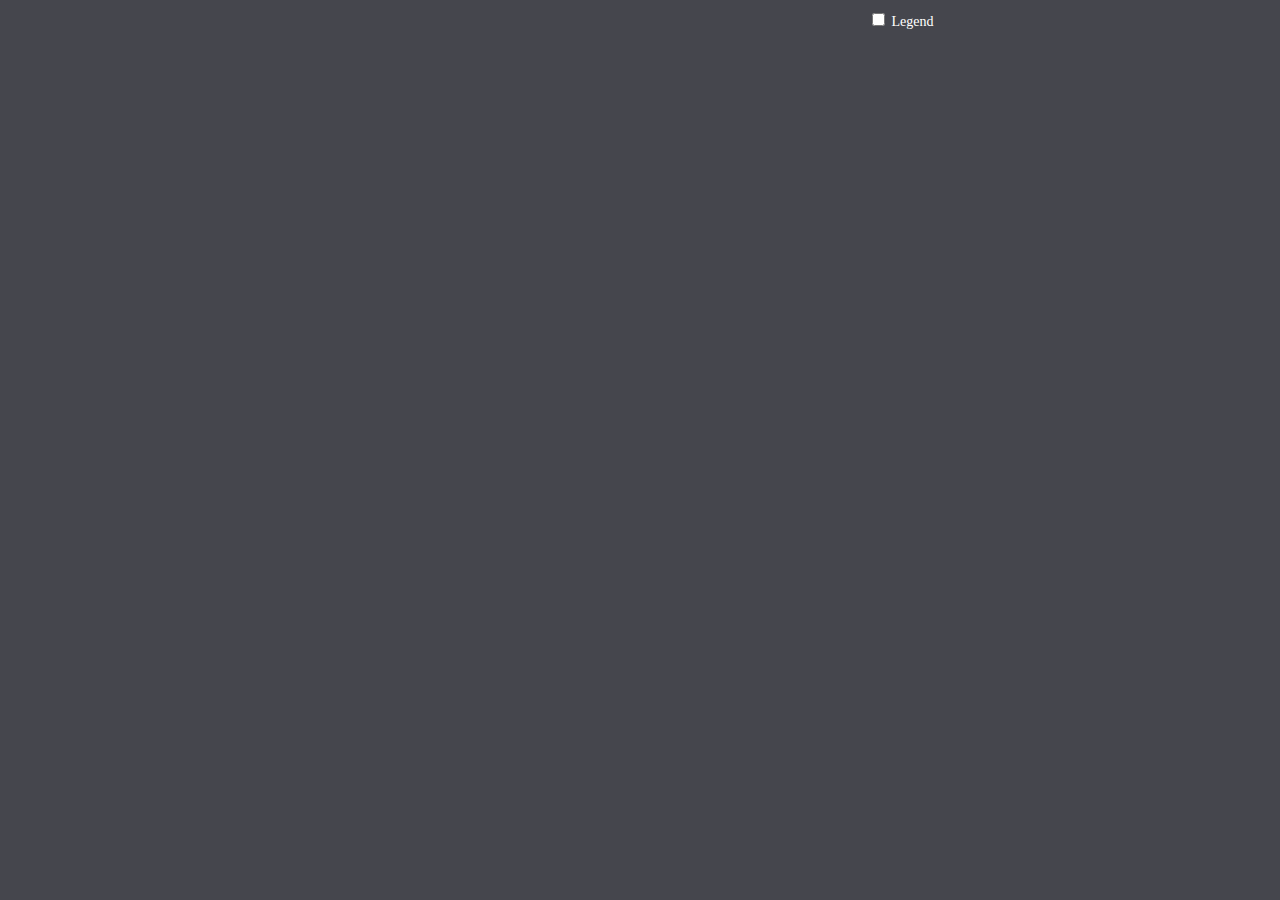
==== sunburstDemo/index.html @ 6de930d1 "Add files via upload" ====
<!DOCTYPE html>
<html>
  <head>
    <meta charset="utf-8">
    <title>QOE and KPI Explorer</title>
    <script src="https://d3js.org/d3.v4.min.js"></script>
    <link rel="stylesheet" type="text/css"
      href="nokia-fonts/nokia_new_fonts.css">
    <link rel="stylesheet" type="text/css" href="sunburst.css"/>
  </head>
  <body>
    <div id="main">
      <div id="sequence"></div>
      <div id="chart">
        <div id="explanation" style="visibility: hidden;">
          <span id="percentage"></span><br/>
          of visits begin with this sequence of pages
        </div>
      </div>
    </div>
    <div id="sidebar">
      <input type="checkbox" id="togglelegend"> Legend<br/>
      <div id="legend" style="visibility: hidden;"></div>
    </div>
    <script type="text/javascript" src="sunburst.js"></script>
    <script type="text/javascript">
      // Hack to make this example display correctly in an iframe on bl.ocks.org
      d3.select(self.frameElement).style("height", "700px");
  </script> 
  </body>
</html>
---- sunburstDemo/sunburst.css ----
body {
  font-family: NokiaPureText;
  font-size: 14px;
  font-weight: normal;
  font-style: normal;
  font-stretch: normal;
  line-height: normal;
  letter-spacing: normal;
  color: #ffffff;
  background-color:#45464d;
  width: 960px;
  height: 700px;
  margin-top: 10px;
}

#main {
  float: left;
  width: 750px;
}

#sidebar {
  float: right;
  width: 100px;
}

#sequence {
  width: 600px;
  height: 70px;
}

#legend {
  padding: 10px 0 0 3px;
}

#sequence text, #legend text {
  font-weight: 600;
  fill: #fff;
}

#chart {
  position: relative;
}

#chart path {
  stroke: #fff;
}

#explanation {
  position: absolute;
  top: 260px;
  left: 305px;
  width: 140px;
  text-align: center;
  color: #ffffff;
  z-index: -1;
}

#percentage {
  font-size: 2.5em;
}
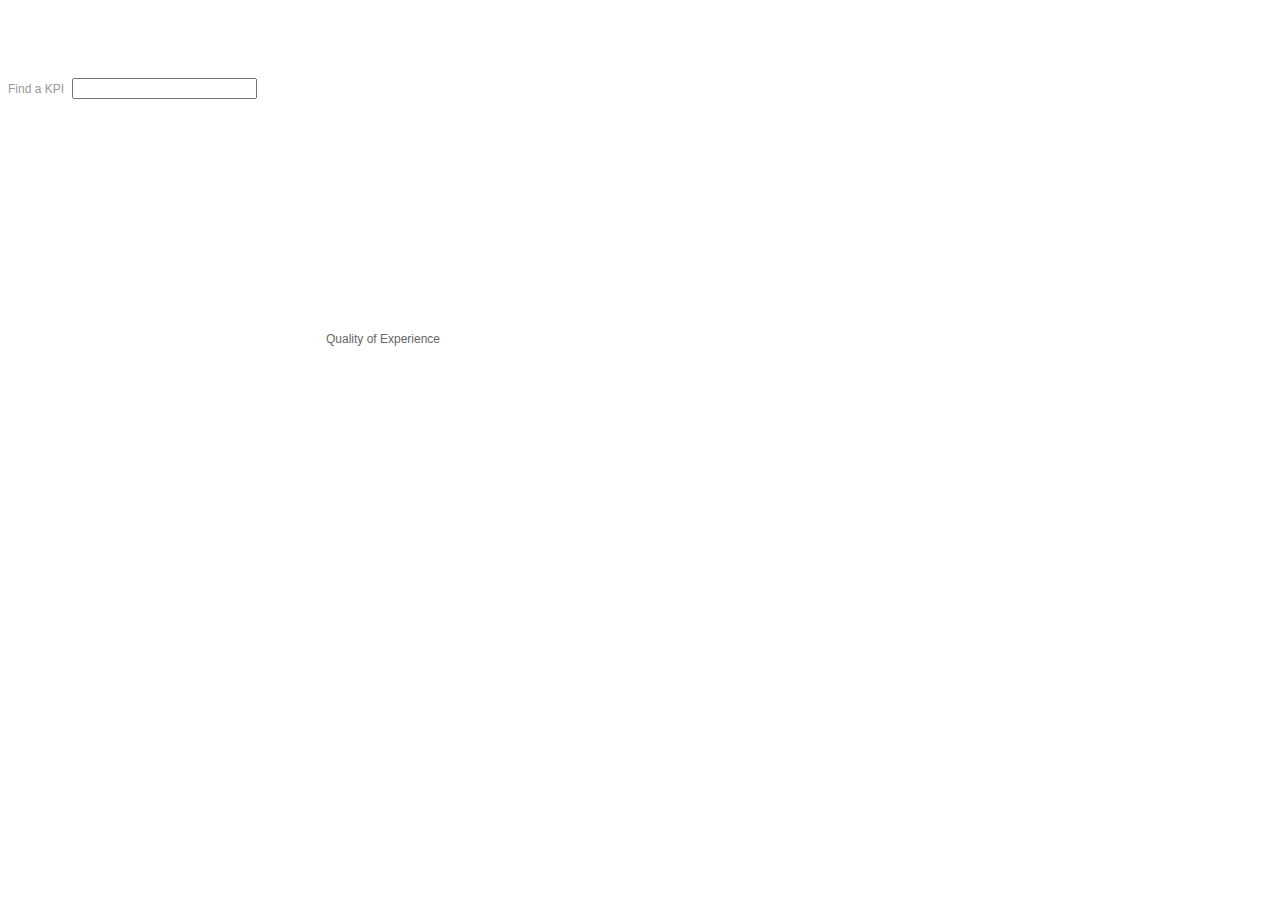
==== commit 1282087c: "Updating Data and Page" ====
--- a/sunburstDemo/index.html
+++ b/sunburstDemo/index.html
@@ -4,28 +4,30 @@
     <meta charset="utf-8">
     <title>QOE and KPI Explorer</title>
     <script src="https://d3js.org/d3.v4.min.js"></script>
-    <link rel="stylesheet" type="text/css"
-      href="nokia-fonts/nokia_new_fonts.css">
     <link rel="stylesheet" type="text/css" href="sunburst.css"/>
   </head>
   <body>
     <div id="main">
-      <div id="sequence"></div>
-      <div id="chart">
-        <div id="explanation" style="visibility: hidden;">
-          <span id="percentage"></span><br/>
-          of visits begin with this sequence of pages
-        </div>
-      </div>
-    </div>
-    <div id="sidebar">
-      <input type="checkbox" id="togglelegend"> Legend<br/>
-      <div id="legend" style="visibility: hidden;"></div>
-    </div>
+                <div id="sequence">
+                    <div id="search">
+                        <form id="search-form">
+                            <label for="search-input">Find a KPI</label>
+                            <input id="search-input">
+                        </form>
+                    </div> 
+                </div>
+                <div id="chart">
+                  <div id="explanation" style="visibility: visible;">
+                    <span id="percentage"></span><br/>
+                    Quality of Experience
+                  </div>
+                </div>
+
+     </div>
+           
+
     <script type="text/javascript" src="sunburst.js"></script>
-    <script type="text/javascript">
-      // Hack to make this example display correctly in an iframe on bl.ocks.org
-      d3.select(self.frameElement).style("height", "700px");
-  </script> 
+    <script type="text/javascript" src="buildTable.js"></script>
+
   </body>
 </html>--- a/sunburstDemo/sunburst.css
+++ b/sunburstDemo/sunburst.css
@@ -1,16 +1,8 @@
 body {
-  font-family: NokiaPureText;
-  font-size: 14px;
-  font-weight: normal;
-  font-style: normal;
-  font-stretch: normal;
-  line-height: normal;
-  letter-spacing: normal;
-  color: #ffffff;
-  background-color:#45464d;
-  width: 960px;
-  height: 700px;
-  margin-top: 10px;
+  font-family: 'Open Sans', sans-serif;
+  font-size: 12px;
+  font-weight: 400;
+  background-color: #fff;
 }
 
 #main {
@@ -47,14 +39,176 @@
 
 #explanation {
   position: absolute;
-  top: 260px;
+  top: 220px;
   left: 305px;
   width: 140px;
   text-align: center;
-  color: #ffffff;
+  color: #666;
   z-index: -1;
 }
 
 #percentage {
   font-size: 2.5em;
 }
+
+
+/* Search ---------------------------------------*/
+
+#search {
+    position: relative;
+    margin-right: 10px;
+    top: 70px;
+}
+
+#search label {
+    display: inline-block;
+    margin-right: 5px;
+    font-size: 12px;
+    color: #999;
+}
+/* Chart popup */
+
+div.nytg-popup {
+    border: 1px solid #bbbbbb;
+    color: black;
+    background-color: white;
+    position: absolute;
+    font-family: Arial, Helvetical, sans-serif;
+    padding: 10px;
+    max-width: 160px;
+    /* */
+    box-shadow: 0 2px 4px rgba(0, 0, 0, 0.3);
+}
+
+.nytg-popup-title {
+    font-size: 12px;
+    font-weight: bold;
+    padding-bottom: 4px;
+}
+
+.nytg-popup table {
+    margin-top: 4px;
+    border-collapse: collapse;
+    border-top: 1px solid #ccc;
+    width: 100%;
+}
+
+.nytg-popup td {
+    text-align: center;
+}
+
+.nytg-popup td.row1 {
+    padding-top: 6px;
+    padding-bottom: 0px;
+    font-size: 16px;
+    font-weight: bold;
+}
+
+.nytg-popup td.row2 {
+    /*(padding-left: 10px*/
+    font-size: 11px;
+    color: #666;
+}
+
+.nytg-popup td.col2 {
+    padding-left: 10px;
+}
+
+
+.nytg-popup .nytg-popup-label {
+    color: #666;
+    font-weight: normal;
+    font-size: 11px;
+    padding-right: 5px;
+}
+
+.nytg-popup .nytg-popup-value {
+    font-weight: bold;
+    font-size: 12px;
+    text-align: center;
+}
+
+.nytg-popup-line {
+    line-height: 15px;
+}
+
+.nytg-ipo-label {
+    position: absolute;
+    font-family: Arial, Helvetica, sans-serif;
+    font-size: 12px;
+    color: #666;
+}
+
+.ledeStory .insetHFullWidth .storyHeader .dateline {
+    line-height: 2.4em;
+    margin-bottom: 3px;
+    margin-top: 0px;
+}
+
+.insetHFullWidth #articleToolsTop {
+    margin-bottom: 0;
+    margin-top: 0px;
+}
+
+.ui-autocomplete {
+  position: absolute;
+  cursor: default;
+}
+/* workarounds */
+
+* html .ui-autocomplete {
+  width: 1px;
+}
+/* without this, the menu expands to 100% in IE6 */
+/*
+* jQuery UI Menu 1.8.20
+*
+* Copyright 2010, AUTHORS.txt (http://jqueryui.com/about)
+* Dual licensed under the MIT or GPL Version 2 licenses.
+* http://jquery.org/license
+*
+* http://docs.jquery.com/UI/Menu#theming
+*/
+
+.ui-menu {
+  list-style: none;
+  padding: 5px 0 0 0;
+  margin: 0;
+  display: block;
+  float: left;
+  background: #fff;
+  border: 1px solid #bbb;
+  list-style-type: none;
+  box-shadow: 0 2px 4px rgba(0, 0, 0, 0.3);
+}
+
+.ui-menu .ui-menu {
+  margin-top: -3px;
+}
+
+.ui-menu .ui-menu-item {
+  margin: 0;
+  padding: 0;
+  zoom: 1;
+  float: left;
+  clear: left;
+  width: 100%;
+  background: none;
+  border-bottom: 1px solid #f4f4f4;
+}
+
+.ui-menu .ui-menu-item a {
+  text-decoration: none;
+  display: block;
+  padding: 5px 10px;
+  zoom: 1;
+  color: #000;
+  font: 11px/15px Arial;
+  border: 0;
+  cursor: pointer;
+}
+
+.ui-menu .ui-menu-item a.ui-state-hover,
+.ui-menu .ui-menu-item a.ui-state-active {
+  background: #ccd9e4;
+}
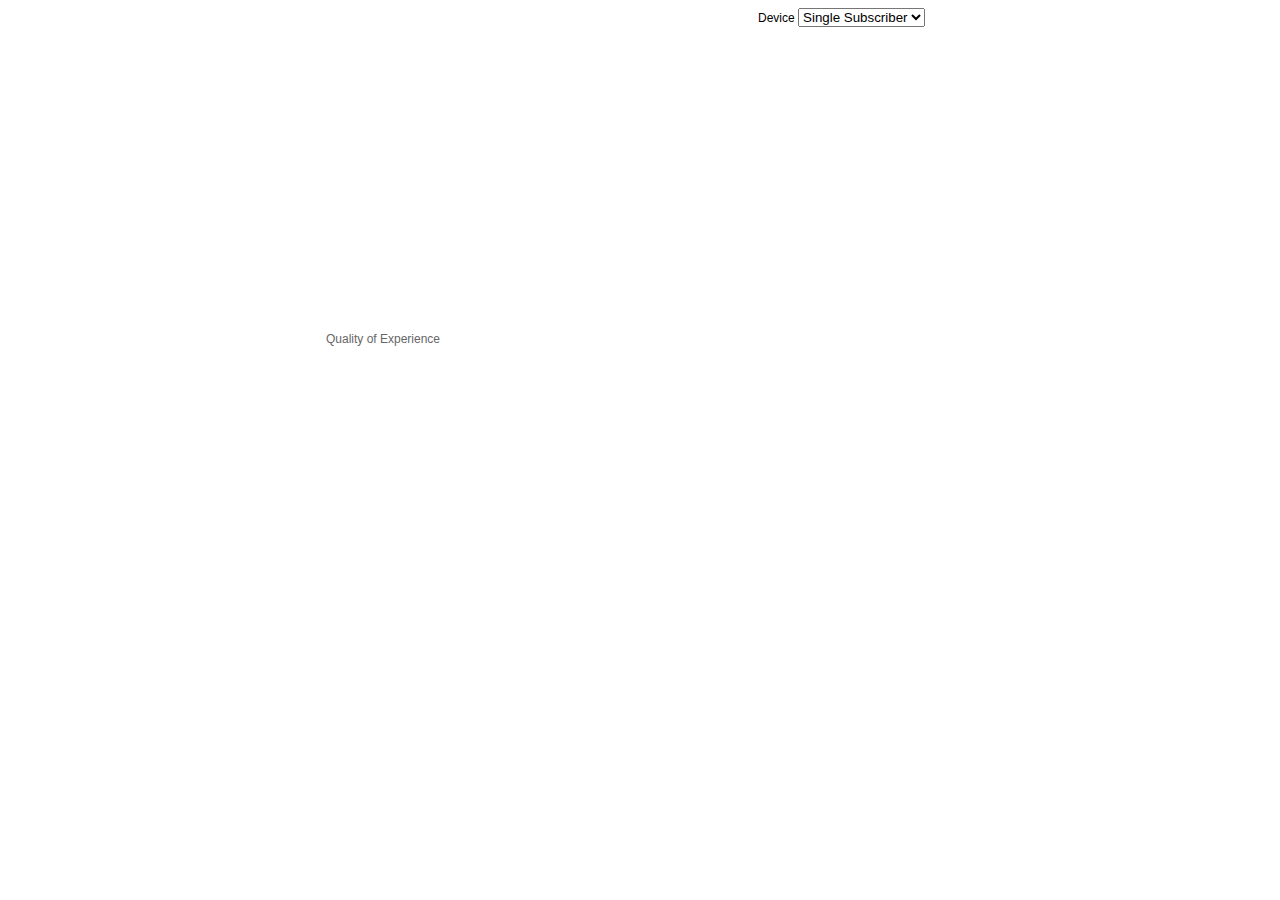
==== commit a32967f7: "no message" ====
--- a/sunburstDemo/index.html
+++ b/sunburstDemo/index.html
@@ -8,26 +8,46 @@
   </head>
   <body>
     <div id="main">
-                <div id="sequence">
-                    <div id="search">
-                        <form id="search-form">
-                            <label for="search-input">Find a KPI</label>
-                            <input id="search-input">
-                        </form>
-                    </div> 
-                </div>
-                <div id="chart">
-                  <div id="explanation" style="visibility: visible;">
-                    <span id="percentage"></span><br/>
-                    Quality of Experience
-                  </div>
-                </div>
+          <div id="sequence"></div> 
+          <div id="chart">
+            <div id="explanation" style="visibility: visible;">
+              <span id="percentage"></span><br/>
+              Quality of Experience
+            </div>
+          </div>
 
      </div>
-           
+     <div id="filters">
+        <label for="device">Device</label>
+
+      <select id = "Subscriber Type">
+        <option value="groups">VIP Groups</option>
+        <option value="single" selected="selected">Single Subscriber</option> 
+      </select>
+      <p id="selected-dropdown"></p>
+      
+      <p id="selected-dropdown"></p>
+
+    </div>
+
+    <div class="card">
+      <div class="card-body">
+        <h4 class="card-title"></h4>
+        <p class="card-text"></p>
+      </div>
+    </div>
+    
+    <div class="footer">
+        <!-- <h2>Date Slider: <span id="slider4text">0</span></h2>
+        <div id="slider4"></div>
+        <code>d3.slider().on("slide", function(evt, value) {<br>
+          &nbsp;&nbsp;d3.select('#slider3text').text(value);<br>
+          })</code> -->
+    </div>
 
     <script type="text/javascript" src="sunburst.js"></script>
-    <script type="text/javascript" src="buildTable.js"></script>
+    <script type="text/javascript" src="filters.js"></script>
+
 
   </body>
 </html>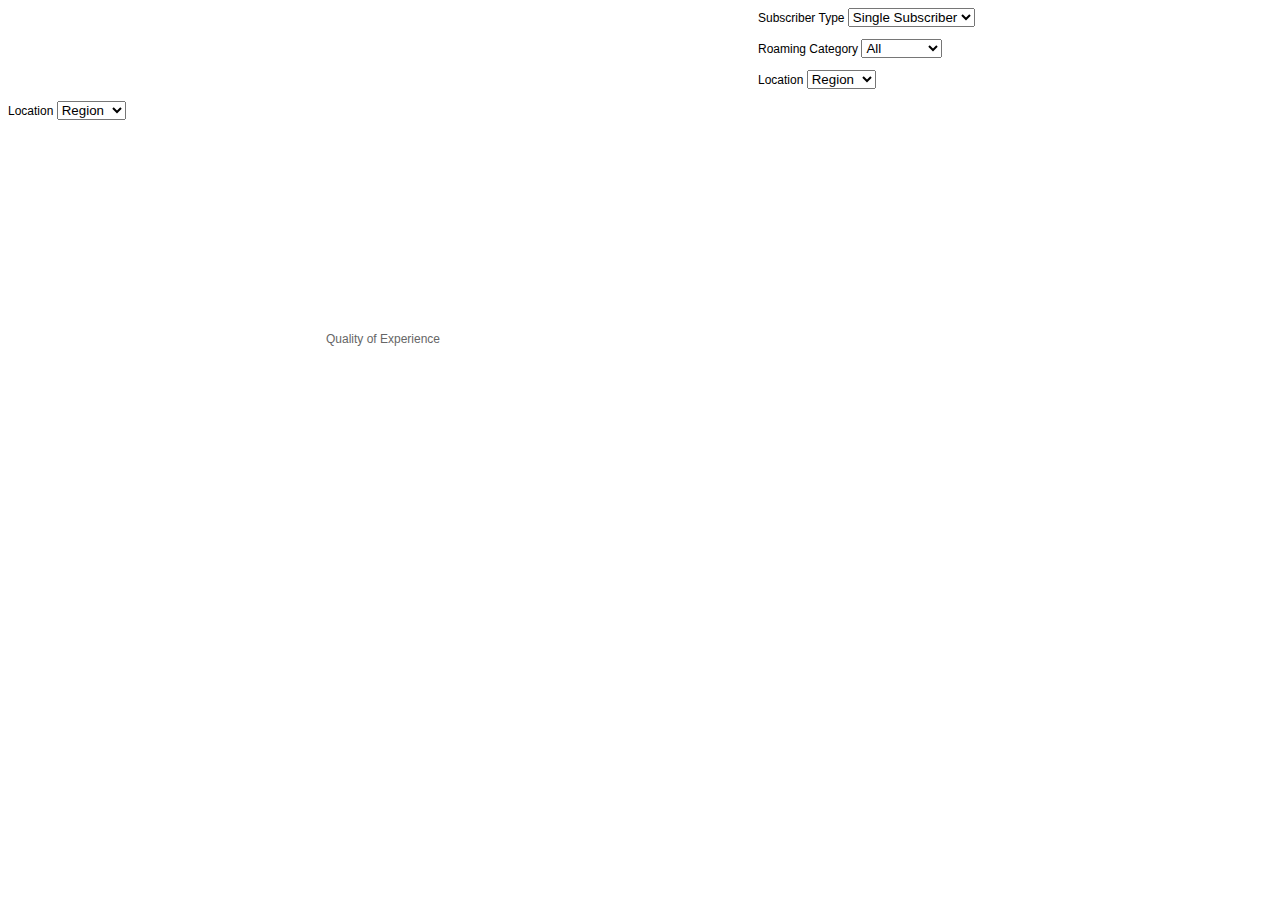
==== commit 941caa81: "no message" ====
--- a/sunburstDemo/index.html
+++ b/sunburstDemo/index.html
@@ -18,15 +18,43 @@
 
      </div>
      <div id="filters">
-        <label for="device">Device</label>
-
-      <select id = "Subscriber Type">
+      
+      <label for="subscriberType">Subscriber Type</label>
+      <select id = "subscriberType">
         <option value="groups">VIP Groups</option>
         <option value="single" selected="selected">Single Subscriber</option> 
       </select>
-      <p id="selected-dropdown"></p>
+      <p id="selected-dropdown-subscriberType"></p>
       
-      <p id="selected-dropdown"></p>
+      <label for="roamingCat">Roaming Category</label>
+      <select id = "roamingCat">
+        <option value="All" selected="selected">All</option>
+        <option value="Inbound">Inbound</option>
+        <option value="Outbound">Outbound</option> 
+        <option value="Home">Home</option> 
+      </select>
+      <p id="selected-dropdown-roamingCat"></p>
+
+      <label for="Location">Location</label>
+      <select id = "location">
+        <option value="city">City</option>
+        <option value="region" selected="selected">Region</option> 
+        <option value="country">Country</option> 
+      </select>
+      <p id="selected-dropdown-location"></p>      
+      
+      <label for="Location">Location</label>
+      <select id = "location">
+        <option value="city">City</option>
+        <option value="region" selected="selected">Region</option> 
+        <option value="country">Country</option> 
+      </select>
+      <p id="selected-dropdown-location"></p> 
+
+      
+
+
+
 
     </div>
 
@@ -38,15 +66,12 @@
     </div>
     
     <div class="footer">
-        <!-- <h2>Date Slider: <span id="slider4text">0</span></h2>
-        <div id="slider4"></div>
-        <code>d3.slider().on("slide", function(evt, value) {<br>
-          &nbsp;&nbsp;d3.select('#slider3text').text(value);<br>
-          })</code> -->
+      <div id = "table"></div>
     </div>
 
     <script type="text/javascript" src="sunburst.js"></script>
     <script type="text/javascript" src="filters.js"></script>
+    <script type="text/javascript" src="buildTable.js"></script>
 
 
   </body>
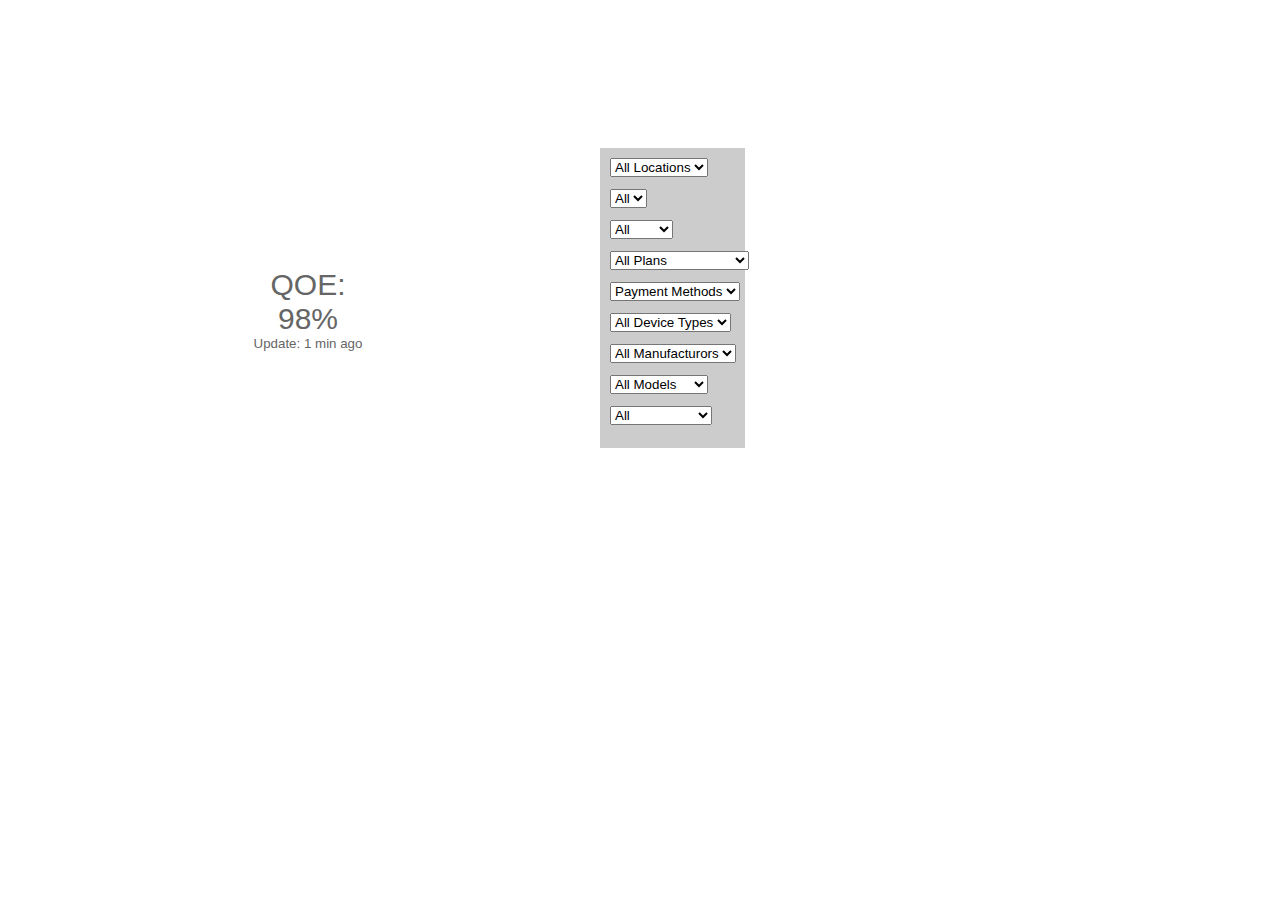
==== commit 35e6d30d: "no message" ====
--- a/sunburstDemo/index.html
+++ b/sunburstDemo/index.html
@@ -7,70 +7,112 @@
     <link rel="stylesheet" type="text/css" href="sunburst.css"/>
   </head>
   <body>
-    <div id="main">
+    <div id = "viscontainer">
           <div id="sequence"></div> 
           <div id="chart">
             <div id="explanation" style="visibility: visible;">
+              <!-- This is statically set for now, in final this should be data driven by the filter selections. -->
+              <span id = "qoe"> QOE: 98% </span><br/>
+              <span id = "update">Update: 1 min ago<br/><br/></span>
               <span id="percentage"></span><br/>
-              Quality of Experience
+               </br>
             </div>
+          </div>          
+      </div>
+      <div id="sidebar">
+        <form>
+            <select id = "location">   
+            <label for="location">Location</label>
+              <option value="All" selected="selected">All Locations</option>
+              <option value="City">City</option>
+              <option value="Region">Region</option>
+              <option value="Country">Country</option>
+            </select>
+            <p id="selected-dropdown-location"></p>
+    
+            <select id = "interval">
+              <label for="interval">Time Interval</label>
+              <option value="All" selected="selected">All</option>
+              <option value=""></option>
+              <option value=""></option>
+              <option value=""></option>
+              <option value=""></option>
+              <option value=""></option>
+              <option value=""></option>
+            </select>
+              <p id="selected-dropdown-interval"></p>
+    
+            <select id = "roaming">
+              <label for="roaming">Roaming Category</label>
+              <label for="interval">Time Interval</label>
+              <option value="All" selected="selected">All</option>
+              <option value="1">1 min</option>
+              <option value="5">5 min</option>
+              <option value="15">15 min</option>
+              <option value="60">1 hour</option>
+              <option value="day">1 day</option>
+            </select>
+              <p id="selected-dropdown-roaming"></p>
+              
+            <select id = "subplan">
+              <label for="subplan">Subscription Plan</label>
+              <option value="All" selected="selected">All Plans</option>
+              <option value="SubscriptionPlanA">Subscription Plan A</option>
+              <option value="SubscriptionPlanB">Subscription Plan B</option>
+            </select>
+              <p id="selected-dropdown-subplan"></p>
+    
+            <select id = "subtype"> 
+              <label for="Subscription Type">Subscription Type</label>
+              <option value="All" selected="selected">Payment Methods</option>
+              <option value="Pre-paid">Pre-paid</option>
+              <option value="Post-paid">Post-paid</option>
+            </select>
+              <p id="selected-dropdown-subtype"></p>
+    
+            <select id = "devicetype">
+              <label for="devicetype">Device Type</label>
+              <option value="All" selected="selected">All Device Types</option>
+              <option value="Phone">Phone</option>
+              <option value="Tablet">Tablet</option>
+              <option value="Other">Other</option>
+            </select>
+              <p id="selected-dropdown-devicetype"></p>
+    
+            <select id = "devicemanufacturer"> 
+              <label for="Manufacturer">Manufacturer</label>
+              <option value="All" selected="selected">All Manufacturors</option>
+              <option value="Samsung">Samsung</option>
+              <option value="Google">Google</option>
+              <option value="Apple">Apple</option>
+            </select>
+              <p id="selected-dropdown-devicemanufacturer"></p>
+    
+            <select id = "devicemodel"> 
+              <label for="devicemodel">Model</label>
+              <option value="All" selected="selected">All Models</option>
+              <option value="iPhone6">iPhone 6</option>
+              <option value="iPhone7">iPhone 7</option>
+              <option value="iPhone25">iPhone 25</option>
+              <option value="GooglePixel">Google Pixel</option>
+            </select>
+              <p id="selected-dropdown-devicemodel"></p>
+    
+            <select id = "devicecapability">
+              <option value="All" selected="selected">All</option>
+              <option value="Android">Android</option>
+              <option value="iOS">iOS</option>
+              <option value="256MBRAM">256 MB RAM</option>
+              <option value="1GBRAM">1 GB RAM</option>
+            </select>
+              <p id="selected-dropdown-devicecapability"></p>
+            </form>
+        </div>
+        <div id = "tablecontainer"></div>
           </div>
-
      </div>
-     <div id="filters">
-      
-      <label for="subscriberType">Subscriber Type</label>
-      <select id = "subscriberType">
-        <option value="groups">VIP Groups</option>
-        <option value="single" selected="selected">Single Subscriber</option> 
-      </select>
-      <p id="selected-dropdown-subscriberType"></p>
-      
-      <label for="roamingCat">Roaming Category</label>
-      <select id = "roamingCat">
-        <option value="All" selected="selected">All</option>
-        <option value="Inbound">Inbound</option>
-        <option value="Outbound">Outbound</option> 
-        <option value="Home">Home</option> 
-      </select>
-      <p id="selected-dropdown-roamingCat"></p>
-
-      <label for="Location">Location</label>
-      <select id = "location">
-        <option value="city">City</option>
-        <option value="region" selected="selected">Region</option> 
-        <option value="country">Country</option> 
-      </select>
-      <p id="selected-dropdown-location"></p>      
-      
-      <label for="Location">Location</label>
-      <select id = "location">
-        <option value="city">City</option>
-        <option value="region" selected="selected">Region</option> 
-        <option value="country">Country</option> 
-      </select>
-      <p id="selected-dropdown-location"></p> 
-
-      
-
-
-
-
-    </div>
-
-    <div class="card">
-      <div class="card-body">
-        <h4 class="card-title"></h4>
-        <p class="card-text"></p>
-      </div>
-    </div>
-    
-    <div class="footer">
-      <div id = "table"></div>
-    </div>
 
     <script type="text/javascript" src="sunburst.js"></script>
-    <script type="text/javascript" src="filters.js"></script>
     <script type="text/javascript" src="buildTable.js"></script>
 
 
--- a/sunburstDemo/sunburst.css
+++ b/sunburstDemo/sunburst.css
@@ -5,23 +5,23 @@
   background-color: #fff;
 }
 
-#main {
+#viscontainer {
   float: left;
-  width: 750px;
+  width: 600px;
+}
+
+#sequence {
+  height: 70px;
 }
 
 #sidebar {
-  float: right;
-  width: 100px;
-}
-
-#sequence {
-  width: 600px;
-  height: 70px;
-}
-
-#legend {
-  padding: 10px 0 0 3px;
+  position: absolute;
+  margin-top: 140px;
+  left: 600px;
+  width: 125px;
+  height: 280px;
+  background: #ccc;
+  padding: 10px;
 }
 
 #sequence text, #legend text {
@@ -39,176 +39,52 @@
 
 #explanation {
   position: absolute;
-  top: 220px;
-  left: 305px;
+  top: 190px;
+  left: 230px;
   width: 140px;
   text-align: center;
   color: #666;
   z-index: -1;
 }
 
-#percentage {
-  font-size: 2.5em;
+#qoe {
+  font-size: 2.5em
 }
 
-
-/* Search ---------------------------------------*/
-
-#search {
-    position: relative;
-    margin-right: 10px;
-    top: 70px;
+#update {
+  font-size: 10pt;
 }
 
-#search label {
-    display: inline-block;
-    margin-right: 5px;
-    font-size: 12px;
-    color: #999;
-}
-/* Chart popup */
-
-div.nytg-popup {
-    border: 1px solid #bbbbbb;
-    color: black;
-    background-color: white;
-    position: absolute;
-    font-family: Arial, Helvetical, sans-serif;
-    padding: 10px;
-    max-width: 160px;
-    /* */
-    box-shadow: 0 2px 4px rgba(0, 0, 0, 0.3);
+#percentage {
+  font-size: 10pt;
 }
 
-.nytg-popup-title {
-    font-size: 12px;
-    font-weight: bold;
-    padding-bottom: 4px;
+#tablecontainer {
+  position: absolute;
+  top: 600px;
+  margin-left: 20px;
 }
 
-.nytg-popup table {
-    margin-top: 4px;
-    border-collapse: collapse;
-    border-top: 1px solid #ccc;
-    width: 100%;
+table {
+  table-layout: fixed;
+  float: bottom;
+  width: 700px;
+
+}
+td {
+  padding: 15px;
+  text-align: left;
 }
 
-.nytg-popup td {
-    text-align: center;
+tr:nth-child(even) {background-color: #f2f2f2;}
+
+th {
+  padding: 15px;
+  text-align: left;
+  background-color: #ccc;
+  color: white;
 }
 
-.nytg-popup td.row1 {
-    padding-top: 6px;
-    padding-bottom: 0px;
-    font-size: 16px;
-    font-weight: bold;
-}
-
-.nytg-popup td.row2 {
-    /*(padding-left: 10px*/
-    font-size: 11px;
-    color: #666;
-}
-
-.nytg-popup td.col2 {
-    padding-left: 10px;
-}
-
-
-.nytg-popup .nytg-popup-label {
-    color: #666;
-    font-weight: normal;
-    font-size: 11px;
-    padding-right: 5px;
-}
-
-.nytg-popup .nytg-popup-value {
-    font-weight: bold;
-    font-size: 12px;
-    text-align: center;
-}
-
-.nytg-popup-line {
-    line-height: 15px;
-}
-
-.nytg-ipo-label {
-    position: absolute;
-    font-family: Arial, Helvetica, sans-serif;
-    font-size: 12px;
-    color: #666;
-}
-
-.ledeStory .insetHFullWidth .storyHeader .dateline {
-    line-height: 2.4em;
-    margin-bottom: 3px;
-    margin-top: 0px;
-}
-
-.insetHFullWidth #articleToolsTop {
-    margin-bottom: 0;
-    margin-top: 0px;
-}
-
-.ui-autocomplete {
-  position: absolute;
-  cursor: default;
-}
-/* workarounds */
-
-* html .ui-autocomplete {
-  width: 1px;
-}
-/* without this, the menu expands to 100% in IE6 */
-/*
-* jQuery UI Menu 1.8.20
-*
-* Copyright 2010, AUTHORS.txt (http://jqueryui.com/about)
-* Dual licensed under the MIT or GPL Version 2 licenses.
-* http://jquery.org/license
-*
-* http://docs.jquery.com/UI/Menu#theming
-*/
-
-.ui-menu {
-  list-style: none;
-  padding: 5px 0 0 0;
-  margin: 0;
-  display: block;
-  float: left;
-  background: #fff;
-  border: 1px solid #bbb;
-  list-style-type: none;
-  box-shadow: 0 2px 4px rgba(0, 0, 0, 0.3);
-}
-
-.ui-menu .ui-menu {
-  margin-top: -3px;
-}
-
-.ui-menu .ui-menu-item {
-  margin: 0;
-  padding: 0;
-  zoom: 1;
-  float: left;
-  clear: left;
-  width: 100%;
-  background: none;
-  border-bottom: 1px solid #f4f4f4;
-}
-
-.ui-menu .ui-menu-item a {
-  text-decoration: none;
-  display: block;
-  padding: 5px 10px;
-  zoom: 1;
-  color: #000;
-  font: 11px/15px Arial;
-  border: 0;
-  cursor: pointer;
-}
-
-.ui-menu .ui-menu-item a.ui-state-hover,
-.ui-menu .ui-menu-item a.ui-state-active {
-  background: #ccd9e4;
-}
+col {
+  width : 100px;
+}